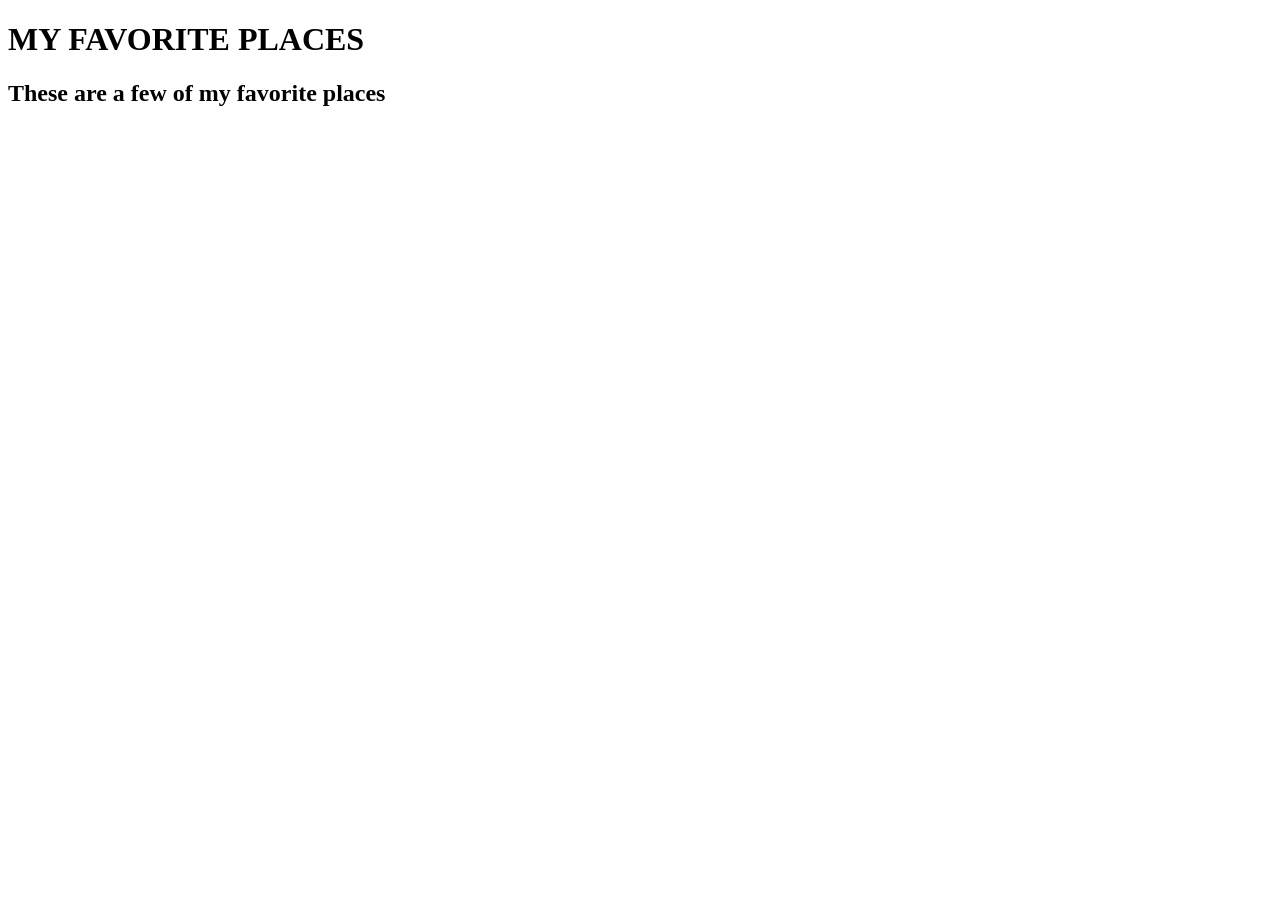
==== favorite-places.html @ 8fc4b813 "add headers" ====
<!DOCTYPE html>
<html- lang-"eng-US">
  <head>
    <link href="css/newstyles.css" rel="stylesheet" type="text/css">
    <title> Michael's favorite things</title>
  </head>
  <body>
    <h1>MY FAVORITE PLACES</h1>
    <h2> These are a few of my favorite places</h2>
  </body>
  
</html>
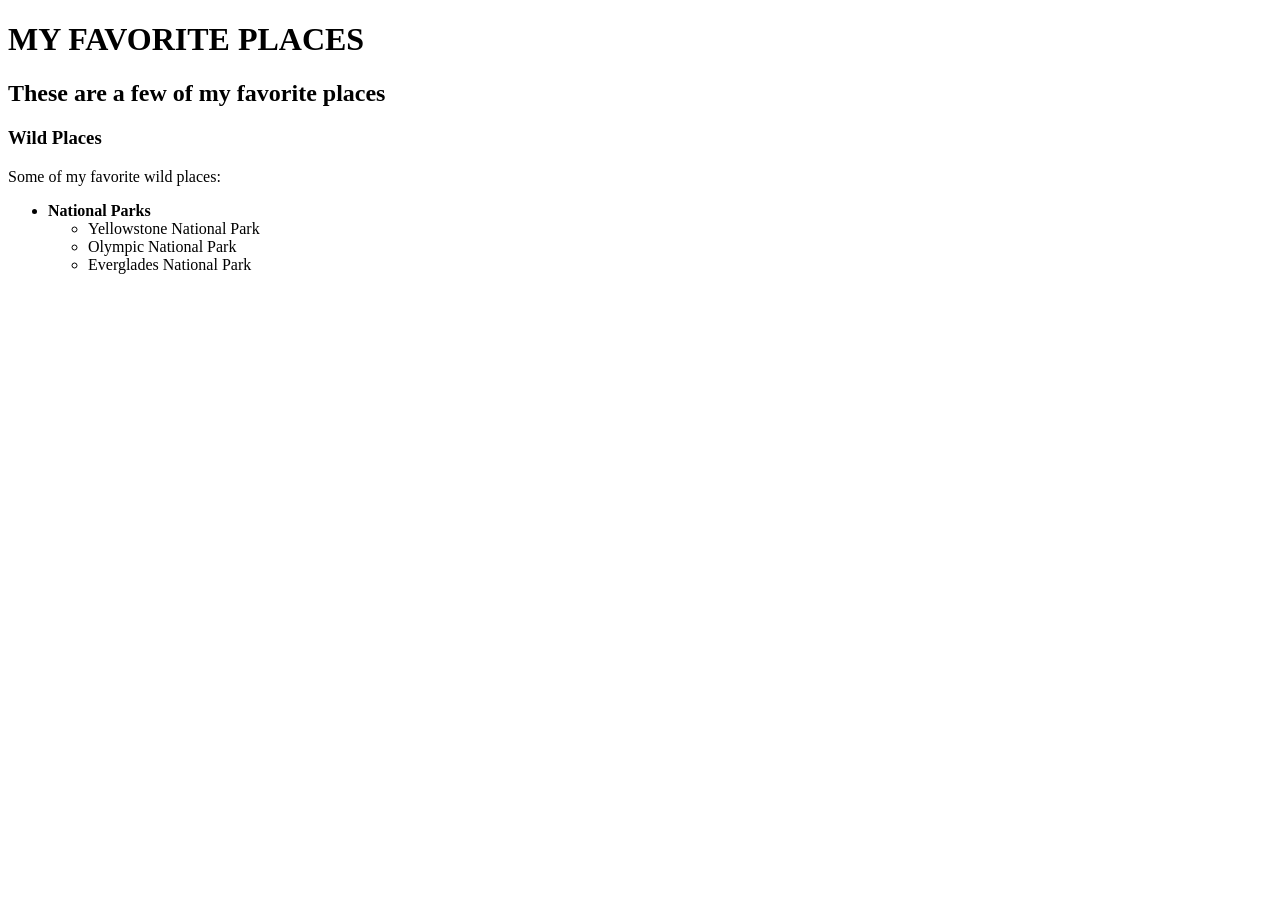
==== commit 3b481b8c: "add wild places and national parks ul" ====
--- a/favorite-places.html
+++ b/favorite-places.html
@@ -8,5 +8,16 @@
     <h1>MY FAVORITE PLACES</h1>
     <h2> These are a few of my favorite places</h2>
   </body>
+    <h3>Wild Places</h3>
+      <p>Some of my favorite wild places:</p>
+        <ul>
+          <li><Strong>National Parks</Strong></li>
+            <ul>
+              <li>Yellowstone National Park</li>
+              <li>Olympic National Park</li>
+              <li>Everglades National Park</li>
+            </ul>
+
+        </ul>
   
 </html>
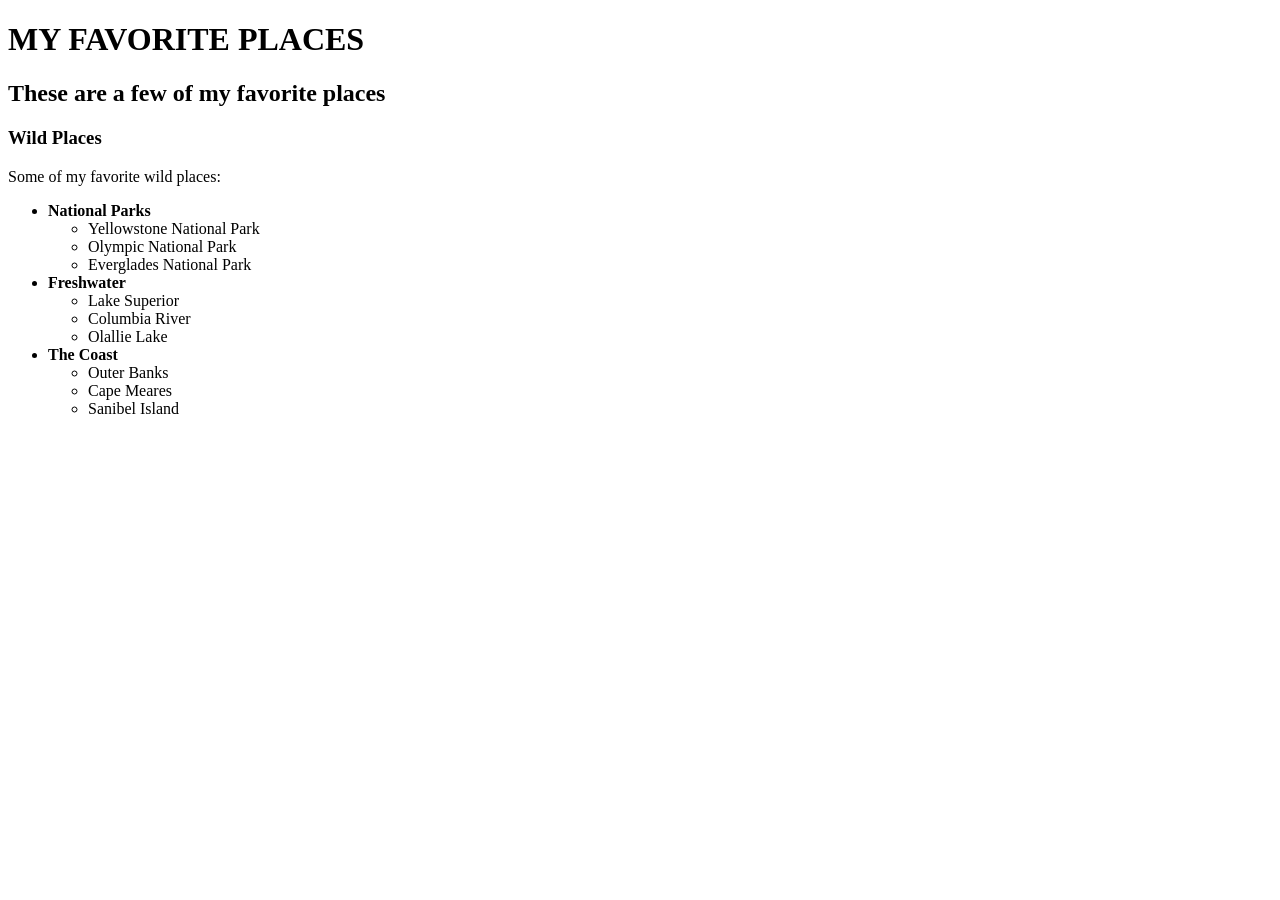
==== commit 2bafc66f: "add ul freshwater and coast lists" ====
--- a/favorite-places.html
+++ b/favorite-places.html
@@ -17,6 +17,18 @@
               <li>Olympic National Park</li>
               <li>Everglades National Park</li>
             </ul>
+          <li><strong>Freshwater</strong></li>
+            <ul>
+              <li>Lake Superior</li>
+              <li>Columbia River</li>
+              <li>Olallie Lake</li>
+            </ul>
+          <li><strong>The Coast</strong></li>
+            <ul>
+              <li>Outer Banks</li>
+              <li>Cape Meares</li>
+              <li>Sanibel Island</li>
+            </ul>
 
         </ul>
   
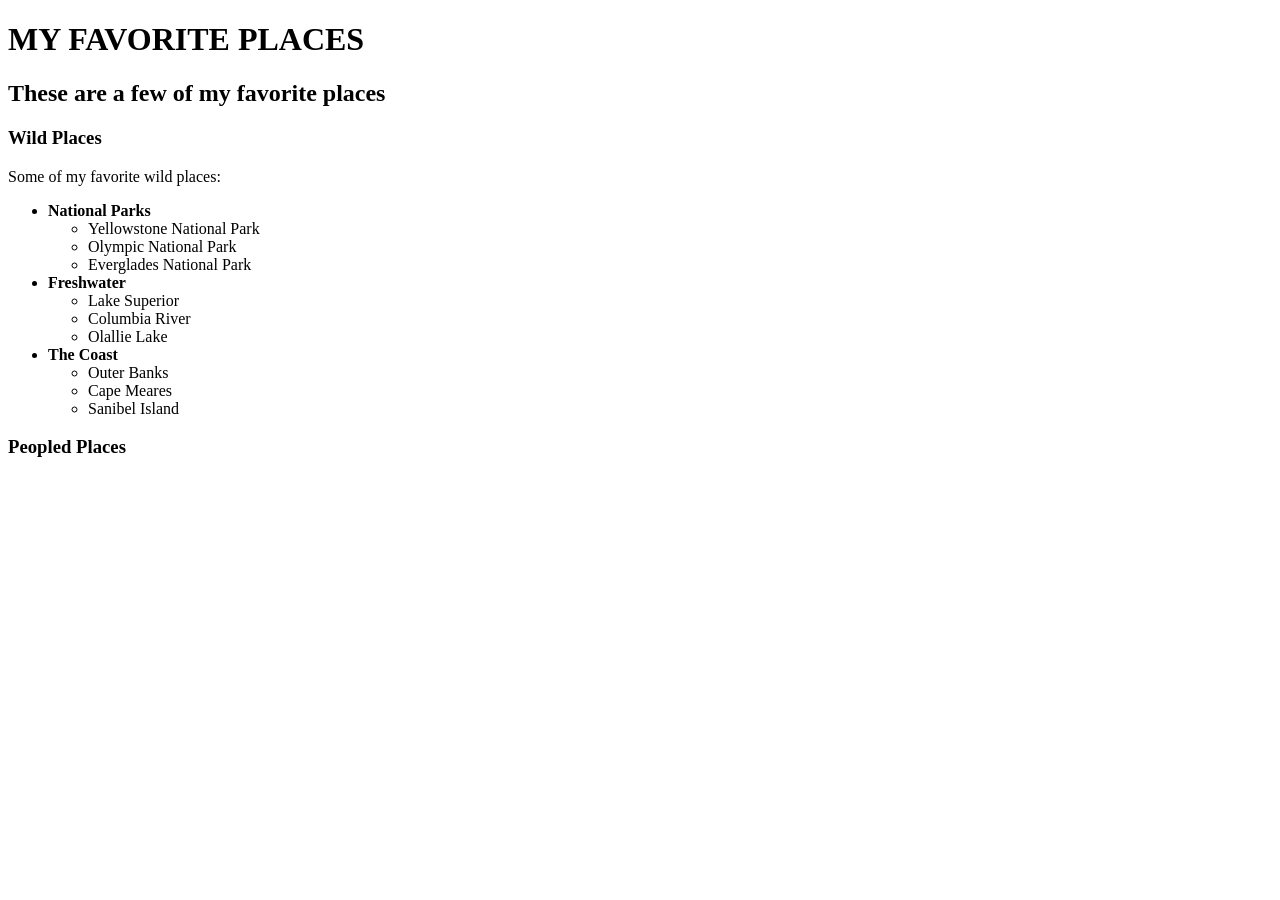
==== commit 63a5ee9d: "change title line" ====
--- a/favorite-places.html
+++ b/favorite-places.html
@@ -2,7 +2,7 @@
 <html- lang-"eng-US">
   <head>
     <link href="css/newstyles.css" rel="stylesheet" type="text/css">
-    <title> Michael's favorite things</title>
+    <title> My Favorite Places</title>
   </head>
   <body>
     <h1>MY FAVORITE PLACES</h1>
@@ -29,7 +29,6 @@
               <li>Cape Meares</li>
               <li>Sanibel Island</li>
             </ul>
-
         </ul>
-  
+    <h3>Peopled Places</h3>  
 </html>
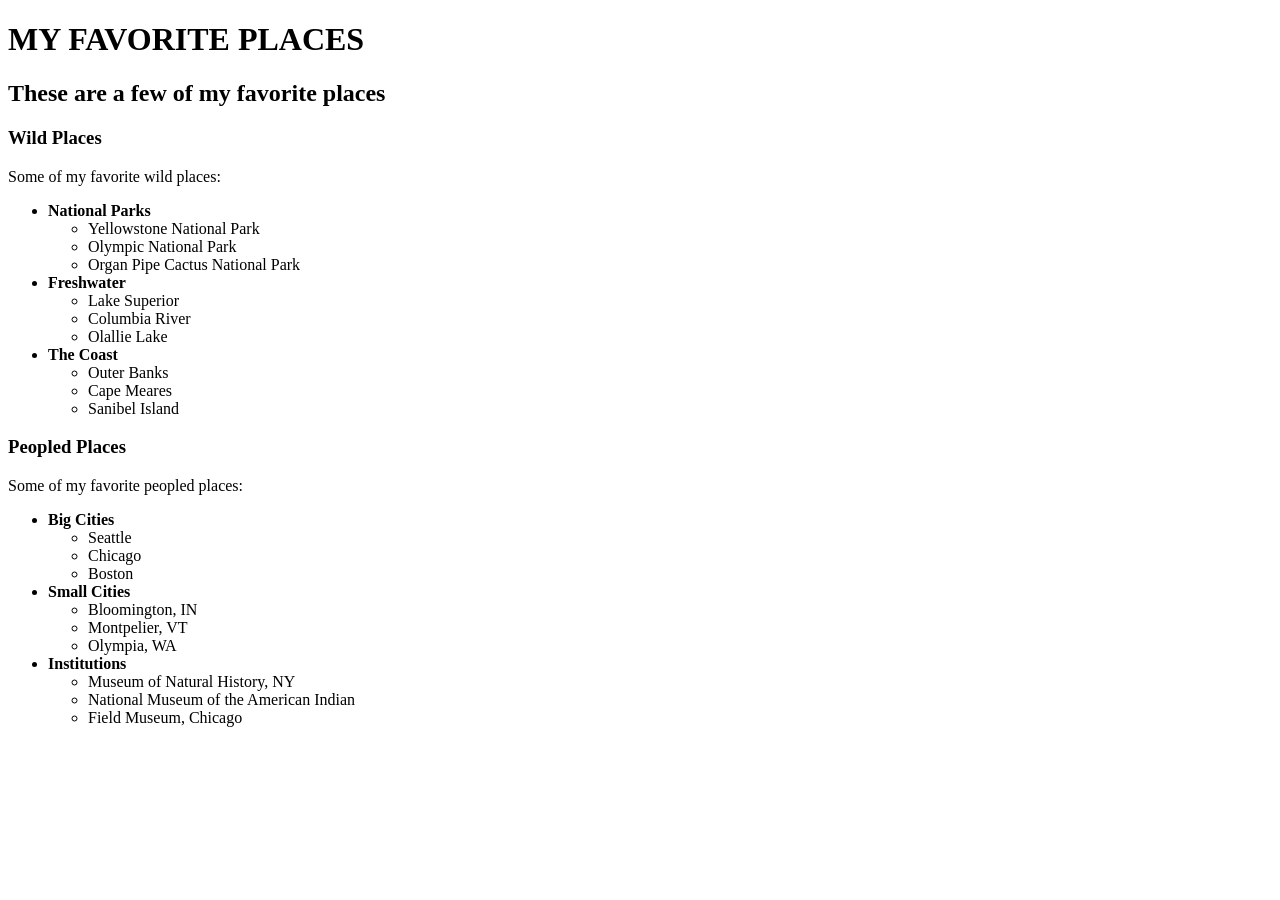
==== commit 45ef1b15: "add block of people places with 3 lists" ====
--- a/favorite-places.html
+++ b/favorite-places.html
@@ -15,7 +15,7 @@
             <ul>
               <li>Yellowstone National Park</li>
               <li>Olympic National Park</li>
-              <li>Everglades National Park</li>
+              <li>Organ Pipe Cactus National Park</li>
             </ul>
           <li><strong>Freshwater</strong></li>
             <ul>
@@ -30,5 +30,26 @@
               <li>Sanibel Island</li>
             </ul>
         </ul>
-    <h3>Peopled Places</h3>  
+    <h3>Peopled Places</h3>
+        <p>Some of my favorite peopled places:</p>
+          <ul>
+            <li><strong>Big Cities</strong></li>
+              <ul>
+                <li>Seattle</li>
+                <li>Chicago</li>
+                <li>Boston</li>
+              </ul>
+            <li><strong>Small Cities</strong></li>
+              <ul>
+                <li>Bloomington, IN</li>
+                <li>Montpelier, VT</li>
+                <li>Olympia, WA</li>
+              </ul>
+            <li><strong>Institutions</strong></li>
+              <ul>
+                <li>Museum of Natural History, NY</li>
+                <li>National Museum of the American Indian</li>
+                <li>Field Museum, Chicago</li>
+              </ul>
+          </ul>
 </html>
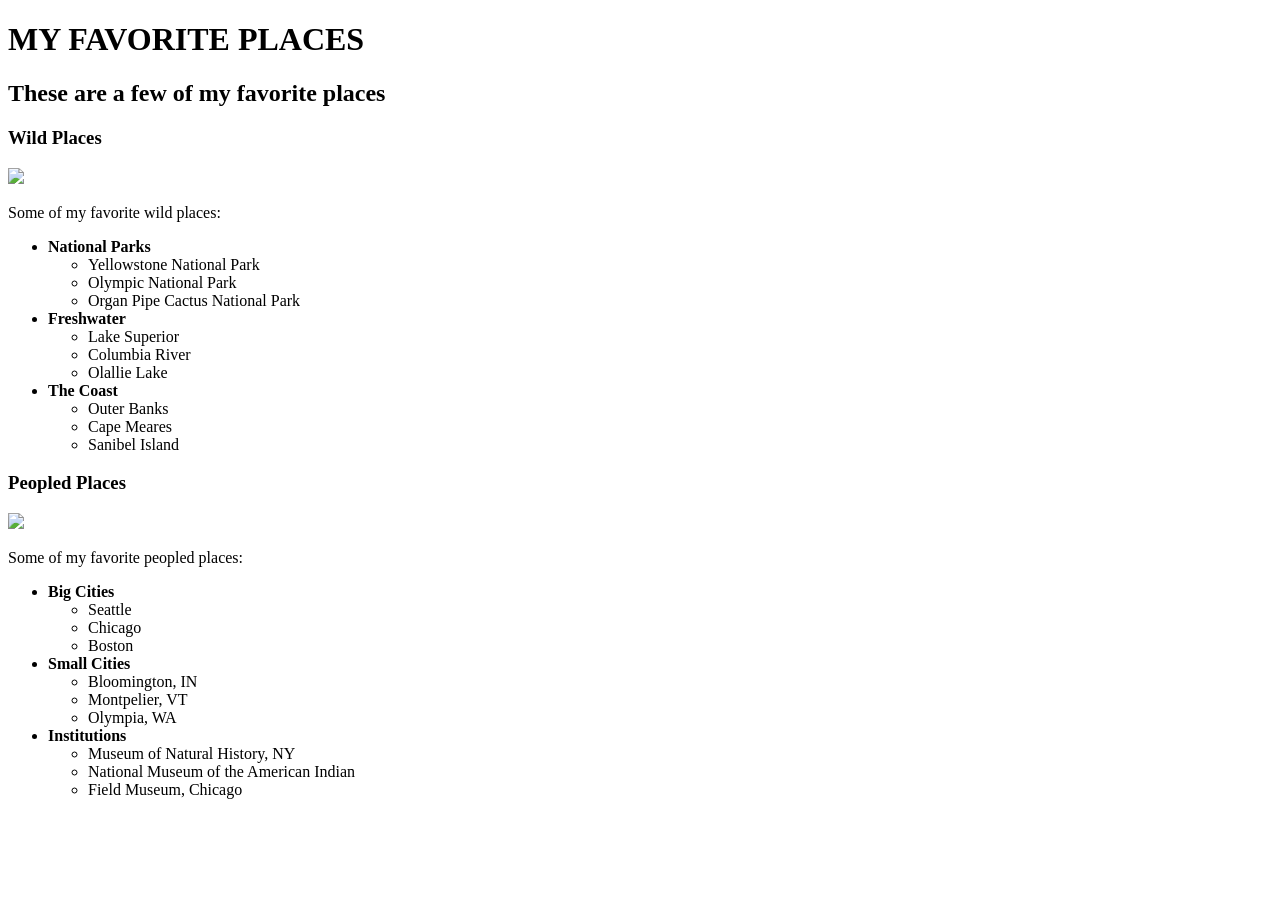
==== commit 9595f18b: "add photos for wild and people headers" ====
--- a/favorite-places.html
+++ b/favorite-places.html
@@ -8,7 +8,7 @@
     <h1>MY FAVORITE PLACES</h1>
     <h2> These are a few of my favorite places</h2>
   </body>
-    <h3>Wild Places</h3>
+    <h3>Wild Places</h3><image src="img/superior-stock.jpg" alt-"a photo of lake superior"></image>
       <p>Some of my favorite wild places:</p>
         <ul>
           <li><Strong>National Parks</Strong></li>
@@ -30,7 +30,7 @@
               <li>Sanibel Island</li>
             </ul>
         </ul>
-    <h3>Peopled Places</h3>
+    <h3>Peopled Places</h3><image src="img/seattle-stock.jpg" alt-"photo of seattle"></image>
         <p>Some of my favorite peopled places:</p>
           <ul>
             <li><strong>Big Cities</strong></li>
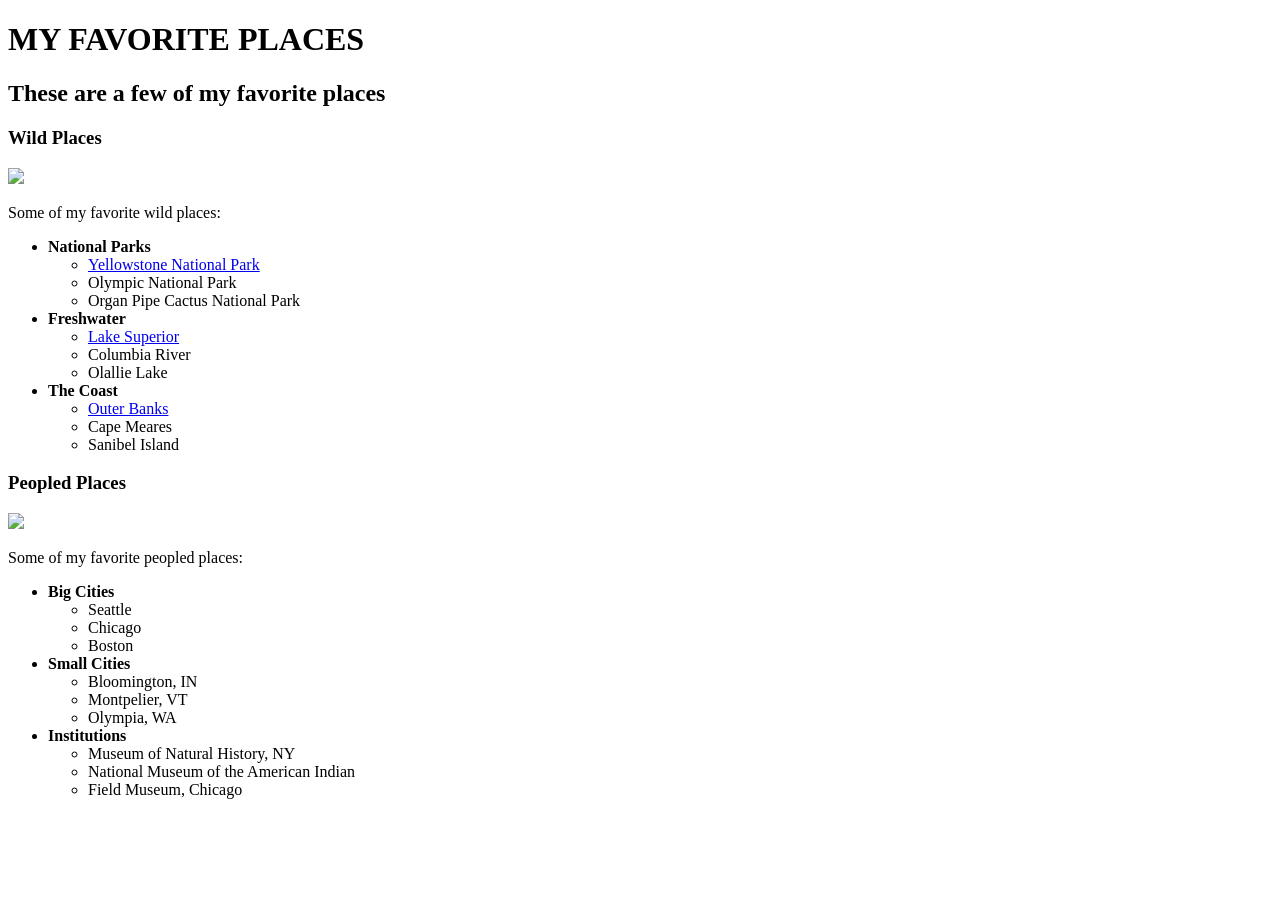
==== commit d23ffc6c: "add links to 3 wild places" ====
--- a/favorite-places.html
+++ b/favorite-places.html
@@ -13,19 +13,19 @@
         <ul>
           <li><Strong>National Parks</Strong></li>
             <ul>
-              <li>Yellowstone National Park</li>
+              <li><a href= https://www.nps.gov/yell/index.htm>Yellowstone National Park</a></li>
               <li>Olympic National Park</li>
               <li>Organ Pipe Cactus National Park</li>
             </ul>
           <li><strong>Freshwater</strong></li>
             <ul>
-              <li>Lake Superior</li>
+              <li><a href= https://www.lakesuperior.com/>Lake Superior</a></li>
               <li>Columbia River</li>
               <li>Olallie Lake</li>
             </ul>
           <li><strong>The Coast</strong></li>
             <ul>
-              <li>Outer Banks</li>
+              <li><a href=https://www.outerbanks.org/>Outer Banks</a></li>
               <li>Cape Meares</li>
               <li>Sanibel Island</li>
             </ul>
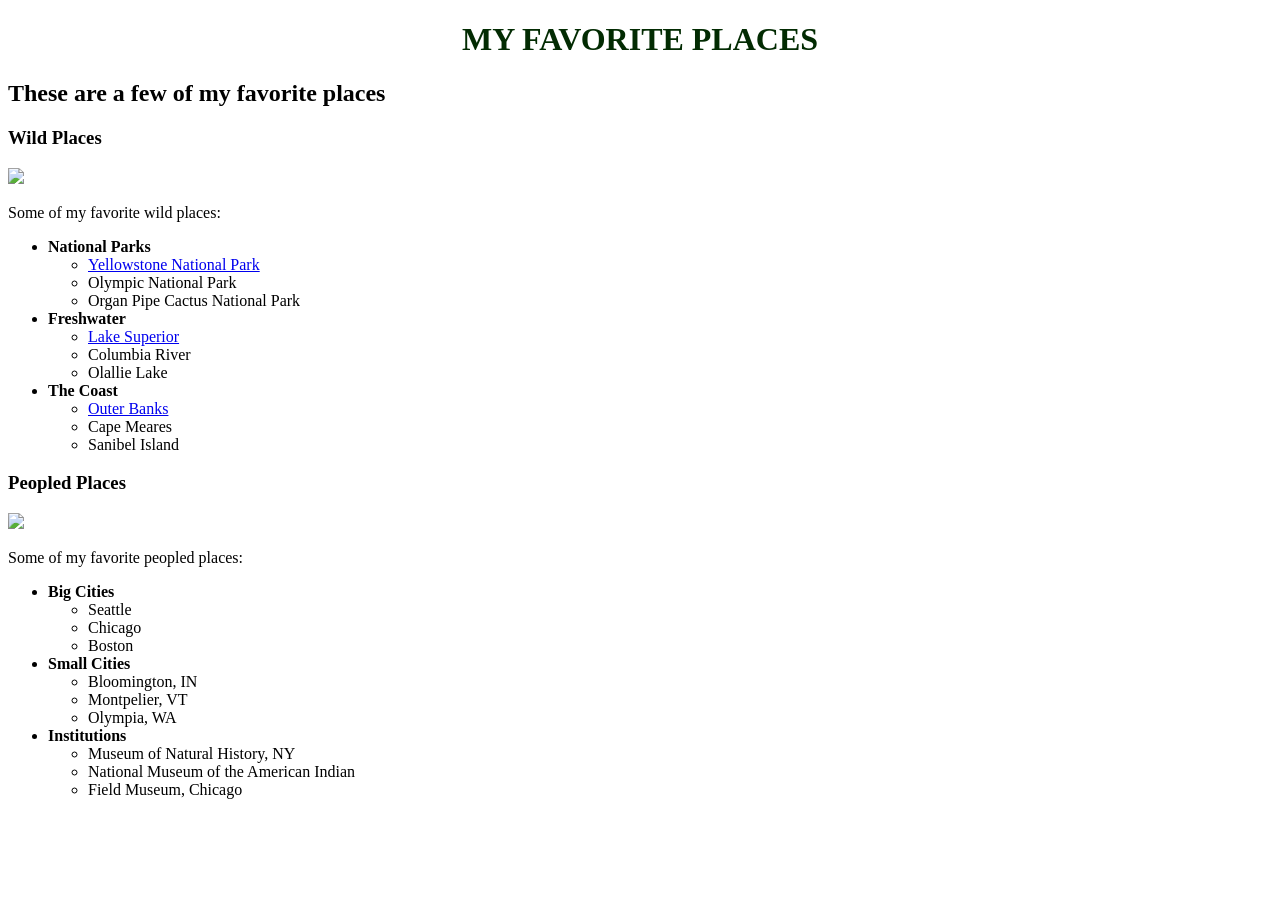
==== commit aa1d46ef: "BUGFIX: fixed link to css file with correct filename" ====
--- a/favorite-places.html
+++ b/favorite-places.html
@@ -1,7 +1,7 @@
 <!DOCTYPE html>
 <html- lang-"eng-US">
   <head>
-    <link href="css/newstyles.css" rel="stylesheet" type="text/css">
+    <link href="css/new-styles.css" rel="stylesheet" type="text/css">
     <title> My Favorite Places</title>
   </head>
   <body>
--- a/css/new-styles.css
+++ b/css/new-styles.css
@@ -0,0 +1,7 @@
+h1 {
+  color:rgb(2, 43, 2);
+  font: weight 450px;;
+  font: size 75px;
+  text-align:center
+}
+
